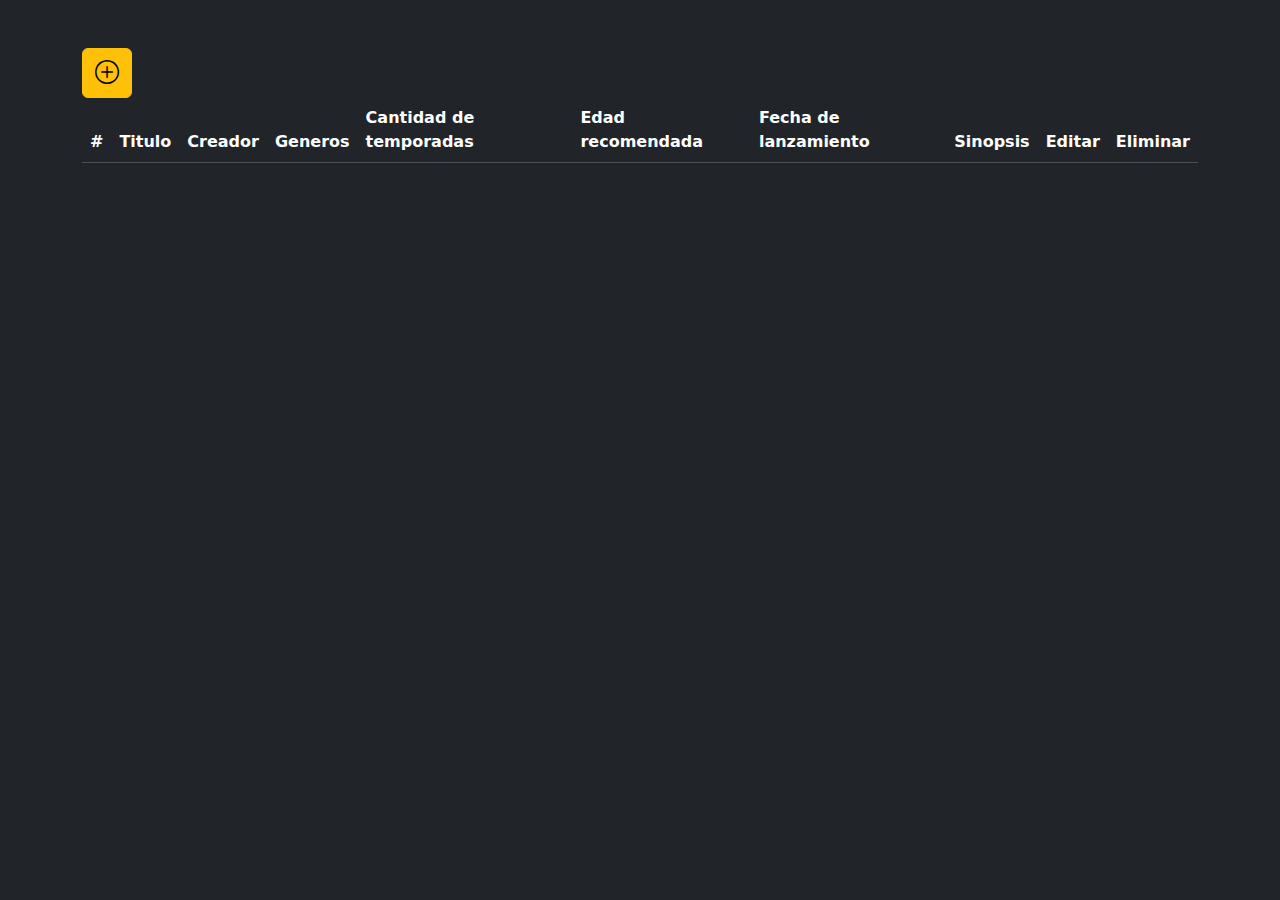
==== html/admin.html @ 0fdcd5b3 "agrega funcionalidad de crear episodio" ====
<!DOCTYPE html>
<html lang="es">

<head>
    <meta charset="UTF-8">
    <meta name="viewport" content="width=device-width, initial-scale=1.0">
    <link href="https://cdn.jsdelivr.net/npm/bootstrap@5.3.3/dist/css/bootstrap.min.css" rel="stylesheet"
        integrity="sha384-QWTKZyjpPEjISv5WaRU9OFeRpok6YctnYmDr5pNlyT2bRjXh0JMhjY6hW+ALEwIH" crossorigin="anonymous">
    <link rel="stylesheet" href="https://cdn.jsdelivr.net/npm/bootstrap-icons@1.11.3/font/bootstrap-icons.min.css">
    <link rel="stylesheet" href="../css/style.css">
    <title>Series</title>
</head>

<body data-bs-theme="dark">

    <div class="container my-5">

        <!-- Boton nueva serie -->
        <div class="col-md-12">
            <button class="btn btn-warning" data-bs-toggle="modal" data-bs-target="#modalCreateSerie">
                <i class="bi bi-plus-circle fs-4"></i>
            </button>
        </div>

        <!-- Modal Crear -->
        <div class="modal fade" id="modalCreateSerie" tabindex="-1" data-bs-backdrop="static"
            aria-labelledby="createSerieModalLabel" aria-hidden="true">
            <div class="modal-dialog modal-xl">
                <div class="modal-content">
                    <div class="modal-header">
                        <h1 class="modal-title fs-5" id="createSerieModalLabel">Crear serie</h1>
                        <button type="button" class="btn-close" data-bs-dismiss="modal" aria-label="Close"></button>
                    </div>
                    <div class="modal-body">

                        <!-- Formulario crear serie -->
                        <form id="formCreate" class="row g-3">

                            <div class="col-md-4">
                                <label for="inpTitulo" class="form-label">Titulo</label>
                                <input id="inpTitulo" class="form-control" name="titulo" type="text"
                                    placeholder="Titulo de la serie" required>
                            </div>

                            <div class="col-md-4">
                                <label for="inpCreador" class="form-label">Creador</label>
                                <input id="inpCreador" class="form-control" name="creador" type="text"
                                    placeholder="Creador de la serie" required>
                            </div>

                            <div class="col-md-4">
                                <label for="inpGenero" class="form-label">Genero</label>
                                <input id="inpGenero" class="form-control" name="genero" type="text"
                                    placeholder="Comedia, Suspenso, Romance, Drama" required>
                            </div>

                            <div class="col-md-4">
                                <label for="inpTemporadas" class="form-label">Cantidad de temporadas</label>
                                <input id="inpTemporadas" class="form-control" name="temporadas" type="number"
                                    placeholder="3" required>
                            </div>

                            <div class="col-md-4">
                                <label for="inpEdad" class="form-label">Edad recomenda</label>
                                <input id="inpEdad" class="form-control" name="edadRecomendada" type="number"
                                    placeholder="18" required>
                            </div>

                            <div class="col-md-4">
                                <label for="inpFechaLanzamiento" class="form-label">Fecha de lanzamiento</label>
                                <input id="inpFechaLanzamiento" class="form-control" name="fechaLanzamiento" type="date"
                                    required>
                            </div>

                            <div class="col-md-12">
                                <label for="textareaSinopsis" class="form-label">Sinopsis</label>
                                <textarea id="textareaSinopsis" class="form-control" name="sinopsis"
                                    placeholder="Sinopsis" rows="6" required></textarea>
                            </div>

                        </form>

                    </div>
                    <div class="modal-footer">
                        <button type="button" class="btn btn-secondary" data-bs-dismiss="modal">Cancelar</button>
                        <button type="submit" form="formCreate" class="btn btn-warning">Crear serie</button>
                    </div>
                </div>
            </div>
        </div>

        <!-- Tabla de listado de series -->
        <table class="table table-hover">
            <thead>
                <tr>
                    <th scope="col">#</th>
                    <th scope="col">Titulo</th>
                    <th scope="col">Creador</th>
                    <th scope="col">Generos</th>
                    <th scope="col">Cantidad de temporadas</th>
                    <th scope="col">Edad recomendada</th>
                    <th scope="col">Fecha de lanzamiento</th>
                    <th scope="col">Sinopsis</th>
                    <th scope="col">Editar</th>
                    <th scope="col">Eliminar</th>
                </tr>
            </thead>
            <tbody id="tbodySeries">

            </tbody>
        </table>

        <!-- Modal Editar -->
        <div class="modal fade" id="modalEditSerie" tabindex="-1" data-bs-backdrop="static"
            aria-labelledby="editSerieModalLabel" aria-hidden="true">
            <div class="modal-dialog modal-xl">
                <div class="modal-content">
                    <div class="modal-header">
                        <h1 class="modal-title fs-5" id="editSerieModalLabel">Editar serie</h1>
                        <button type="button" class="btn-close" data-bs-dismiss="modal" aria-label="Close"></button>
                    </div>
                    <div class="modal-body">

                        <!-- Formulario editar -->
                        <form id="formEdit" class="row g-3">

                            <div class="col-md-12 visually-hidden">
                                <input class="form-control" name="idSerie" type="number" required>
                            </div>

                            <div class="col-md-4">
                                <label for="inpEditTitulo" class="form-label">Titulo</label>
                                <input id="inpEditTitulo" class="form-control" name="titulo" type="text"
                                    placeholder="Titulo de la serie" required>
                            </div>

                            <div class="col-md-4">
                                <label for="inpEditCreador" class="form-label">Creador</label>
                                <input id="inpEditCreador" class="form-control" name="creador" type="text"
                                    placeholder="Creador de la serie" required>
                            </div>

                            <div class="col-md-4">
                                <label for="inpEditGenero" class="form-label">Genero</label>
                                <input id="inpEditGenero" class="form-control" name="genero" type="text"
                                    placeholder="Comedia, Suspenso, Romance, Drama" required>
                            </div>

                            <div class="col-md-4">
                                <label for="inpEditTemporadas" class="form-label">Cantidad de temporadas</label>
                                <input id="inpEditTemporadas" class="form-control" name="temporadas" type="number"
                                    placeholder="3" required>
                            </div>

                            <div class="col-md-4">
                                <label for="inpEditEdad" class="form-label">Edad recomenda</label>
                                <input id="inpEditEdad" class="form-control" name="edadRecomendada" type="number"
                                    placeholder="18" required>
                            </div>

                            <div class="col-md-4">
                                <label for="inpEditFechaLanzamiento" class="form-label">Fecha de lanzamiento</label>
                                <input id="inpEditFechaLanzamiento" class="form-control" name="fechaLanzamiento"
                                    type="date" required>
                            </div>

                            <div class="col-md-12">
                                <label for="textareaEditSinopsis" class="form-label">Sinopsis</label>
                                <textarea id="textareaEditSinopsis" class="form-control" name="sinopsis"
                                    placeholder="Sinopsis" rows="6" required></textarea>
                            </div>

                        </form>
                    </div>
                    <div class="modal-footer">
                        <button type="button" class="btn btn-secondary" data-bs-dismiss="modal">Cancelar</button>
                        <button type="submit" form="formEdit" class="btn btn-warning">Guardar cambios</button>
                    </div>
                </div>
            </div>
        </div>

    </div>

    <script src="https://cdn.jsdelivr.net/npm/bootstrap@5.3.3/dist/js/bootstrap.bundle.min.js"
        integrity="sha384-YvpcrYf0tY3lHB60NNkmXc5s9fDVZLESaAA55NDzOxhy9GkcIdslK1eN7N6jIeHz"
        crossorigin="anonymous"></script>

    <script src="../js/crudSeries.js"></script>
</body>

</html>
---- css/style.css ----
.truncate-column {
    max-width: 130px; /* Ancho máximo para la columna */
    overflow: hidden; /* Ocultar contenido desbordado */
    text-overflow: ellipsis; /* Mostrar puntos suspensivos */
    white-space: nowrap; /* Evitar el salto de línea */
}
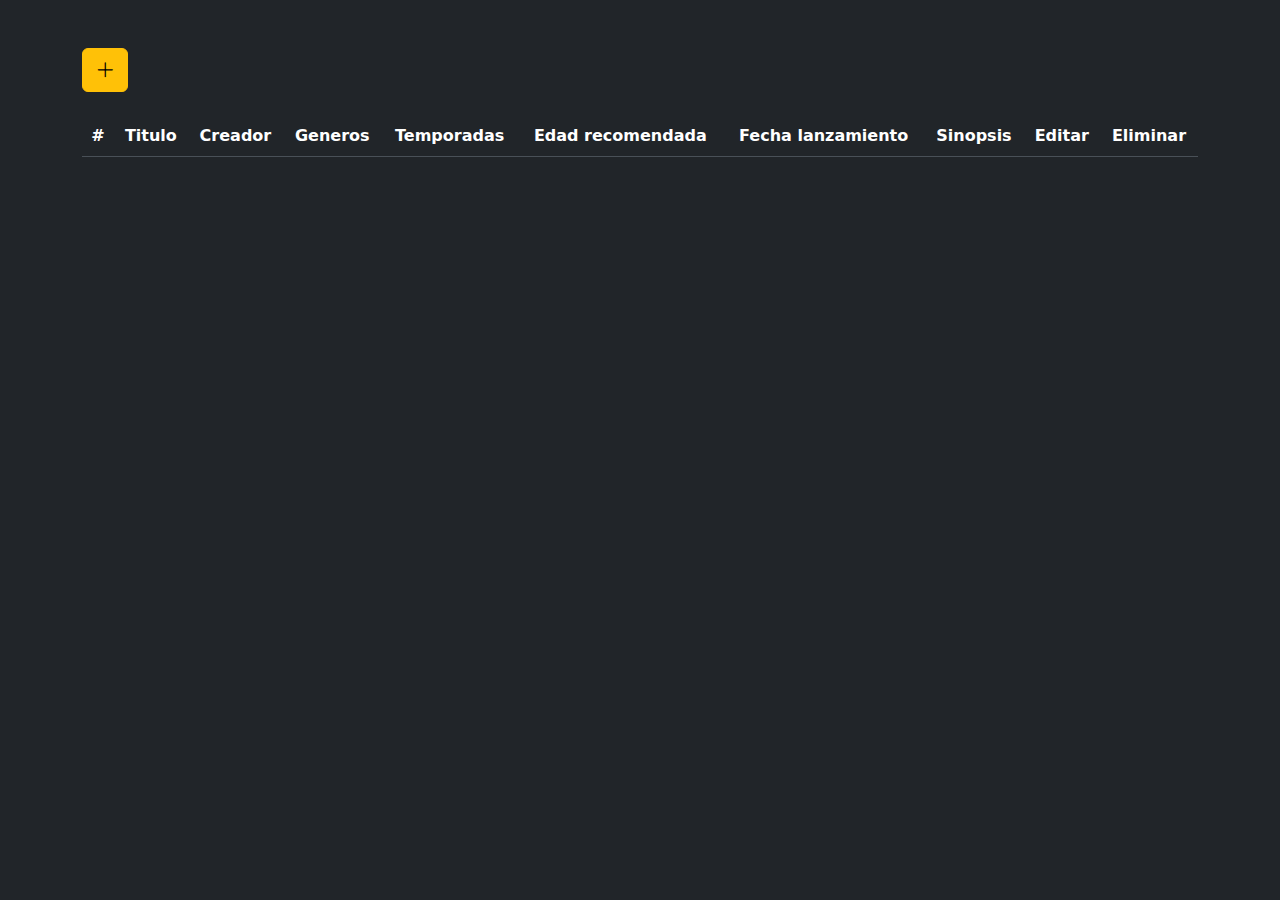
==== commit 2bcf46c0: "agrega estilos" ====
--- a/html/admin.html
+++ b/html/admin.html
@@ -18,7 +18,7 @@
         <!-- Boton nueva serie -->
         <div class="col-md-12">
             <button class="btn btn-warning" data-bs-toggle="modal" data-bs-target="#modalCreateSerie">
-                <i class="bi bi-plus-circle fs-4"></i>
+                <i class="bi bi-plus-lg fs-5"></i>
             </button>
         </div>
 
@@ -90,25 +90,28 @@
         </div>
 
         <!-- Tabla de listado de series -->
-        <table class="table table-hover">
-            <thead>
-                <tr>
-                    <th scope="col">#</th>
-                    <th scope="col">Titulo</th>
-                    <th scope="col">Creador</th>
-                    <th scope="col">Generos</th>
-                    <th scope="col">Cantidad de temporadas</th>
-                    <th scope="col">Edad recomendada</th>
-                    <th scope="col">Fecha de lanzamiento</th>
-                    <th scope="col">Sinopsis</th>
-                    <th scope="col">Editar</th>
-                    <th scope="col">Eliminar</th>
-                </tr>
-            </thead>
-            <tbody id="tbodySeries">
 
-            </tbody>
-        </table>
+        <div class="table-responsive my-4">
+            <table class="table table-hover">
+                <thead>
+                    <tr>
+                        <th scope="col">#</th>
+                        <th scope="col">Titulo</th>
+                        <th scope="col">Creador</th>
+                        <th scope="col">Generos</th>
+                        <th scope="col">Temporadas</th>
+                        <th scope="col">Edad recomendada</th>
+                        <th scope="col">Fecha lanzamiento</th>
+                        <th scope="col">Sinopsis</th>
+                        <th scope="col">Editar</th>
+                        <th scope="col">Eliminar</th>
+                    </tr>
+                </thead>
+                <tbody id="tbodySeries">
+    
+                </tbody>
+            </table>
+        </div>
 
         <!-- Modal Editar -->
         <div class="modal fade" id="modalEditSerie" tabindex="-1" data-bs-backdrop="static"
--- a/css/style.css
+++ b/css/style.css
@@ -4,4 +4,12 @@
     overflow: hidden; /* Ocultar contenido desbordado */
     text-overflow: ellipsis; /* Mostrar puntos suspensivos */
     white-space: nowrap; /* Evitar el salto de línea */
+}
+
+table thead tr {
+    text-align: center;
+}
+
+tbody th:hover, tbody td:hover {
+    cursor: pointer;
 }